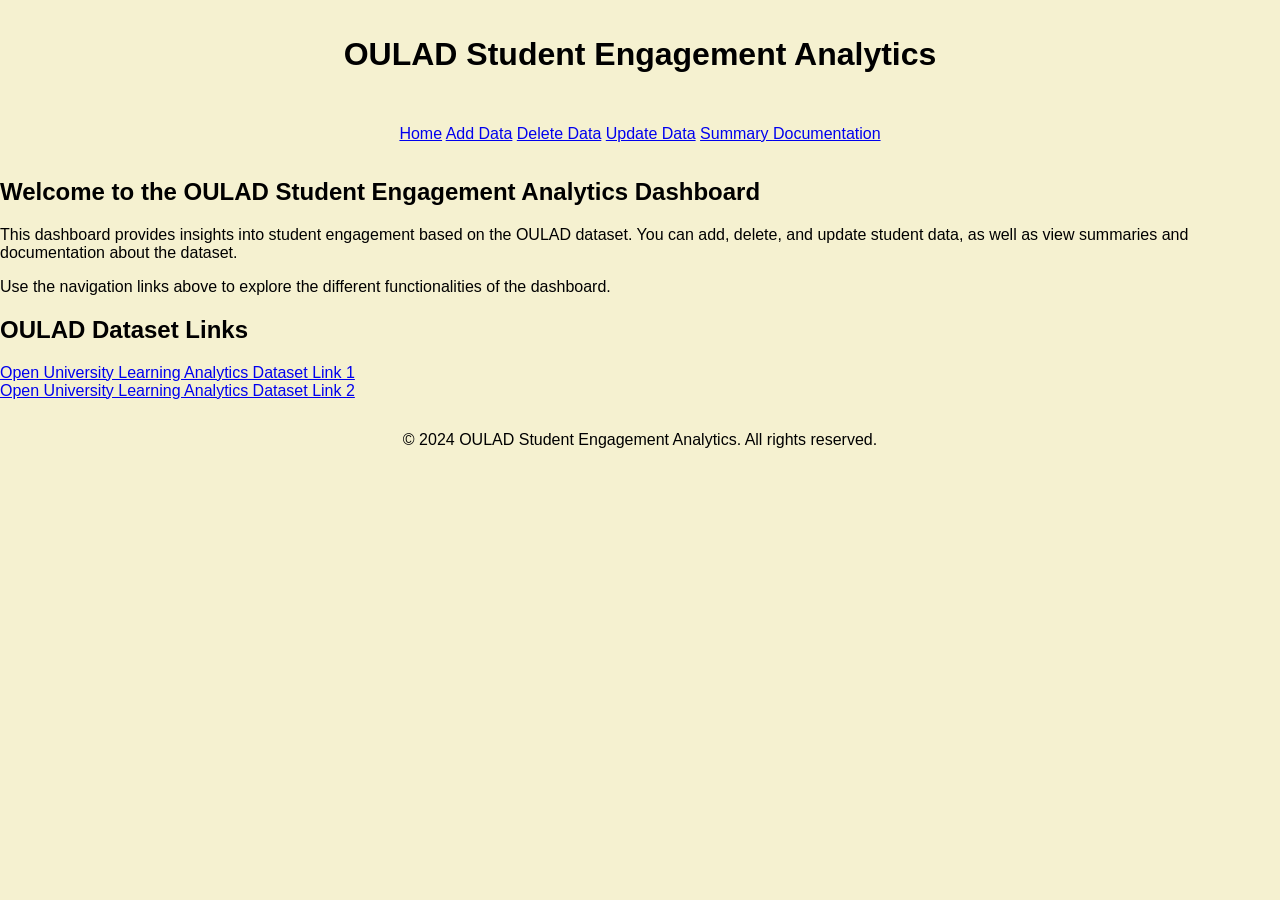
==== index.html @ 703b5b33 "Update index.html" ====
<!DOCTYPE html>
<html lang="en">
<head>
    <meta charset="UTF-8">
    <meta name="viewport" content="width=device-width, initial-scale=1.0">
    <title>OULAD Student Engagement Analytics  </title>
    <link rel="stylesheet" href="style.css">
</head>
<body>
    <header>
        <h1>OULAD Student Engagement Analytics</h1>
    </header>
    <nav>
        <a href="index.html">Home</a>
        <a href="add.html">Add Data</a>
        <a href="delete.html">Delete Data</a>
        <a href="update.html">Update Data</a>
        <a href="summary.html">Summary </a>
        <a href="docs.html">Documentation</a>
    </nav>
    <main>
        <h2>Welcome to the OULAD Student Engagement Analytics Dashboard</h2>
        <p>This dashboard provides insights into student engagement based on the OULAD dataset. You can add, delete, and update student data, as well as view summaries and documentation about the dataset.</p>
        <p>Use the navigation links above to explore the different functionalities of the dashboard.</p>
    </main>

    <!-- Section 1 
    - this can include more info about our project other than the main section above
    -->

    <!-- Section 2 (below s1) 
    - this can include the links to the data we collected
    -->
    <section>
        <h1>OULAD Dataset Links</h1>
        <a href="https://archive.ics.uci.edu/dataset/349/open+university+learning+analytics+dataset">Open University Learning Analytics Dataset Link 1</a>
        <br>
        <a href="https://analyse.kmi.open.ac.uk/open-dataset">Open University Learning Analytics Dataset Link 2</a>
    </section>

    <!-- Sidebar 
    - unsure of what this portion could be
    -->
    
    
    <footer>
        <p>&copy; 2024 OULAD Student Engagement Analytics. All rights reserved.</p>
    </footer>
</body>
</html>
---- style.css ----
body {
  font-family: Arial, sans-serif;
  margin: 0;
  padding: 0;
  background-color: #f5f1d0;
}

header, nav, footer {
  padding: 15px;
  text-align: center;
}
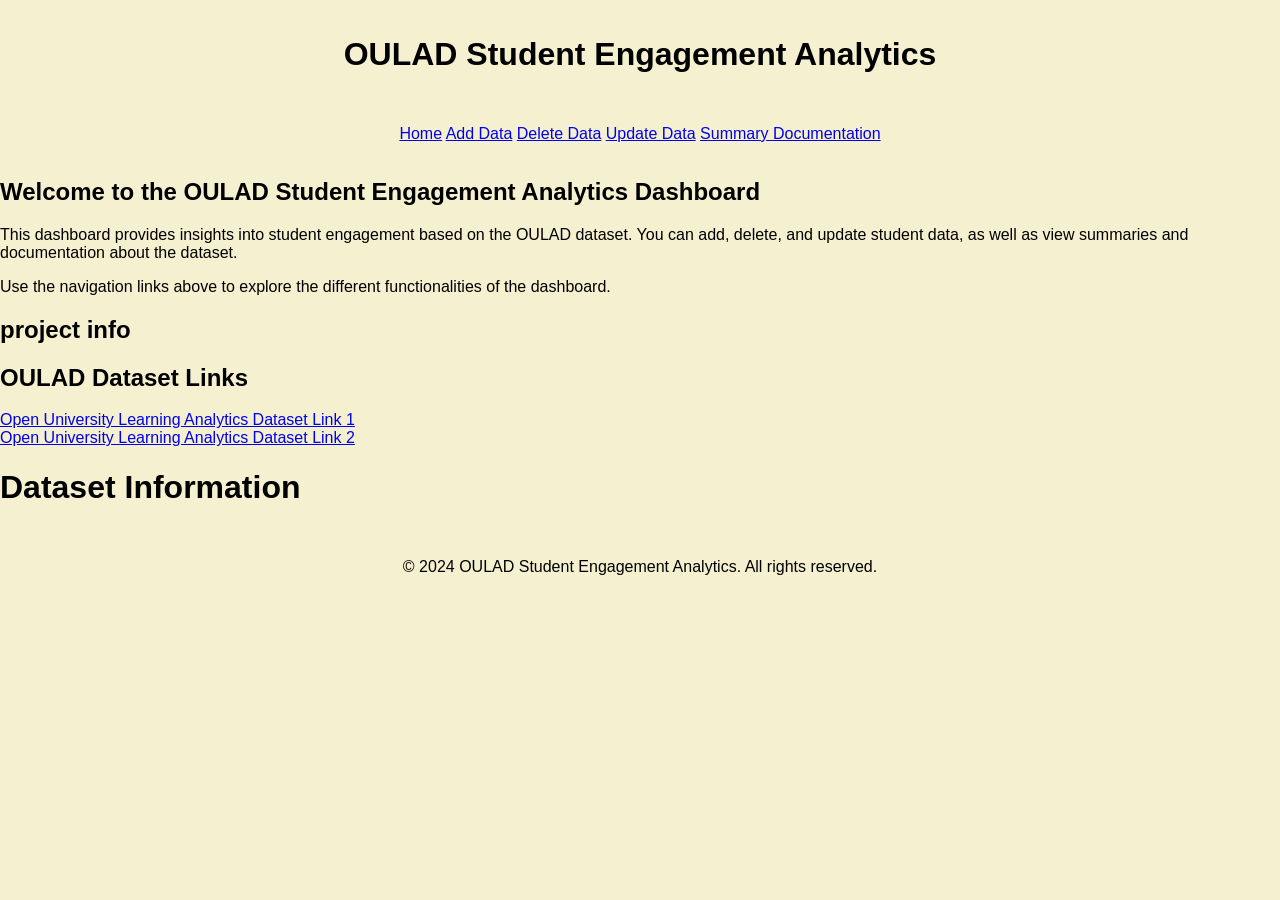
==== commit 7fa09f28: "Update index.html" ====
--- a/index.html
+++ b/index.html
@@ -27,6 +27,9 @@
     <!-- Section 1 
     - this can include more info about our project other than the main section above
     -->
+    <section>
+        <h1>project info</h1>
+    </section>
 
     <!-- Section 2 (below s1) 
     - this can include the links to the data we collected
@@ -39,8 +42,11 @@
     </section>
 
     <!-- Sidebar 
-    - unsure of what this portion could be
+    - introduce the data, tables, what is being collected, etc.
     -->
+    <sidebar>
+        <h1>Dataset Information</h1>
+    </sidebar>
     
     
     <footer>
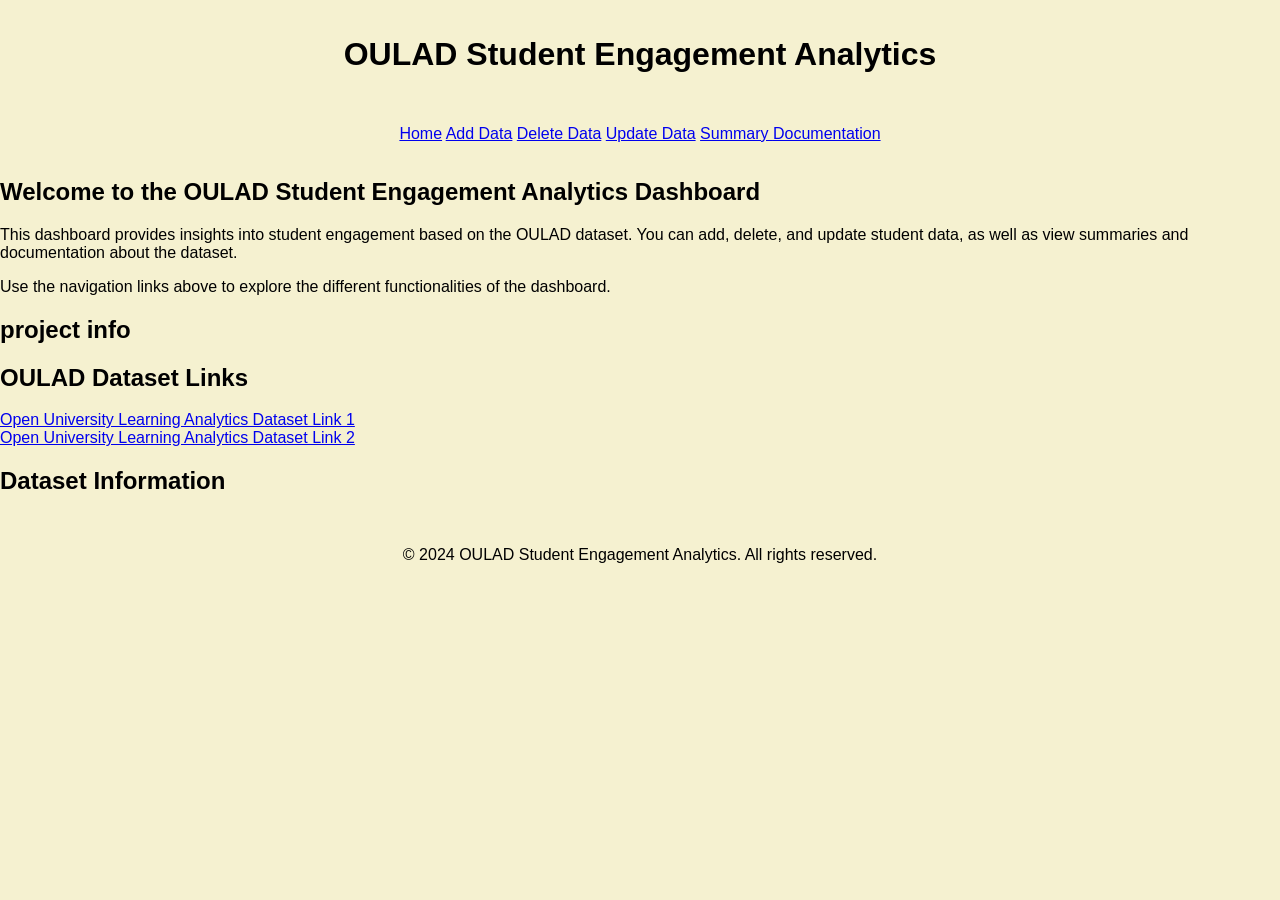
==== commit 63ddca5d: "Update index.html" ====
--- a/index.html
+++ b/index.html
@@ -41,12 +41,12 @@
         <a href="https://analyse.kmi.open.ac.uk/open-dataset">Open University Learning Analytics Dataset Link 2</a>
     </section>
 
-    <!-- Sidebar 
+    <!-- Section
     - introduce the data, tables, what is being collected, etc.
     -->
-    <sidebar>
+    <section>
         <h1>Dataset Information</h1>
-    </sidebar>
+    </section>
     
     
     <footer>
--- a/style.css
+++ b/style.css
@@ -9,3 +9,9 @@
   padding: 15px;
   text-align: center;
 }
+
+.sidebar {
+  display: flex;
+  flex-direction: column;
+  gap: 10px;
+}
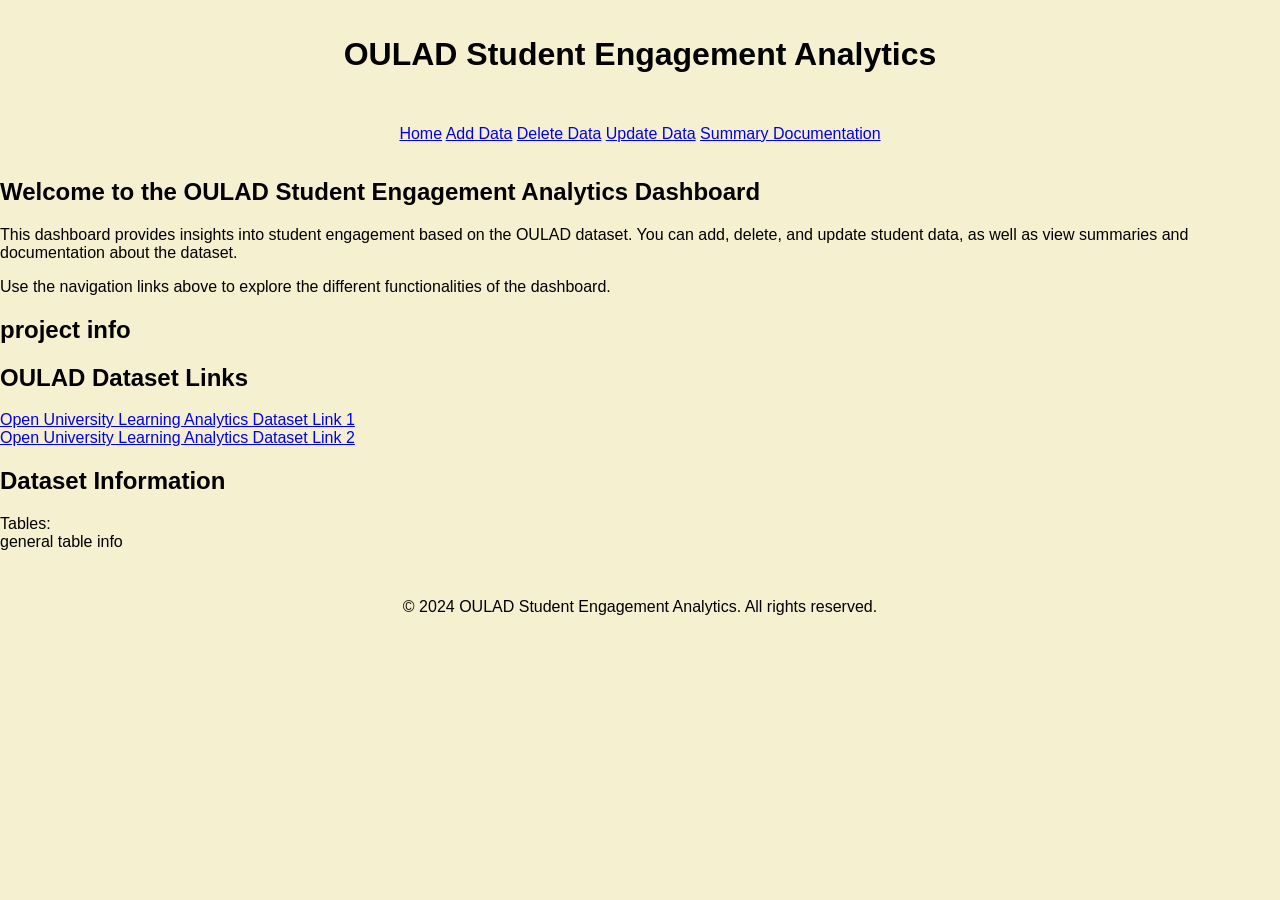
==== commit a895acfa: "Update index.html" ====
--- a/index.html
+++ b/index.html
@@ -41,11 +41,17 @@
         <a href="https://analyse.kmi.open.ac.uk/open-dataset">Open University Learning Analytics Dataset Link 2</a>
     </section>
 
-    <!-- Section
+    <!-- Section 3 (right side)
     - introduce the data, tables, what is being collected, etc.
     -->
     <section>
         <h1>Dataset Information</h1>
+        <p>
+            Tables:
+            <!-- display tables as a list -->
+            <br>
+            general table info
+        </p>
     </section>
     
     
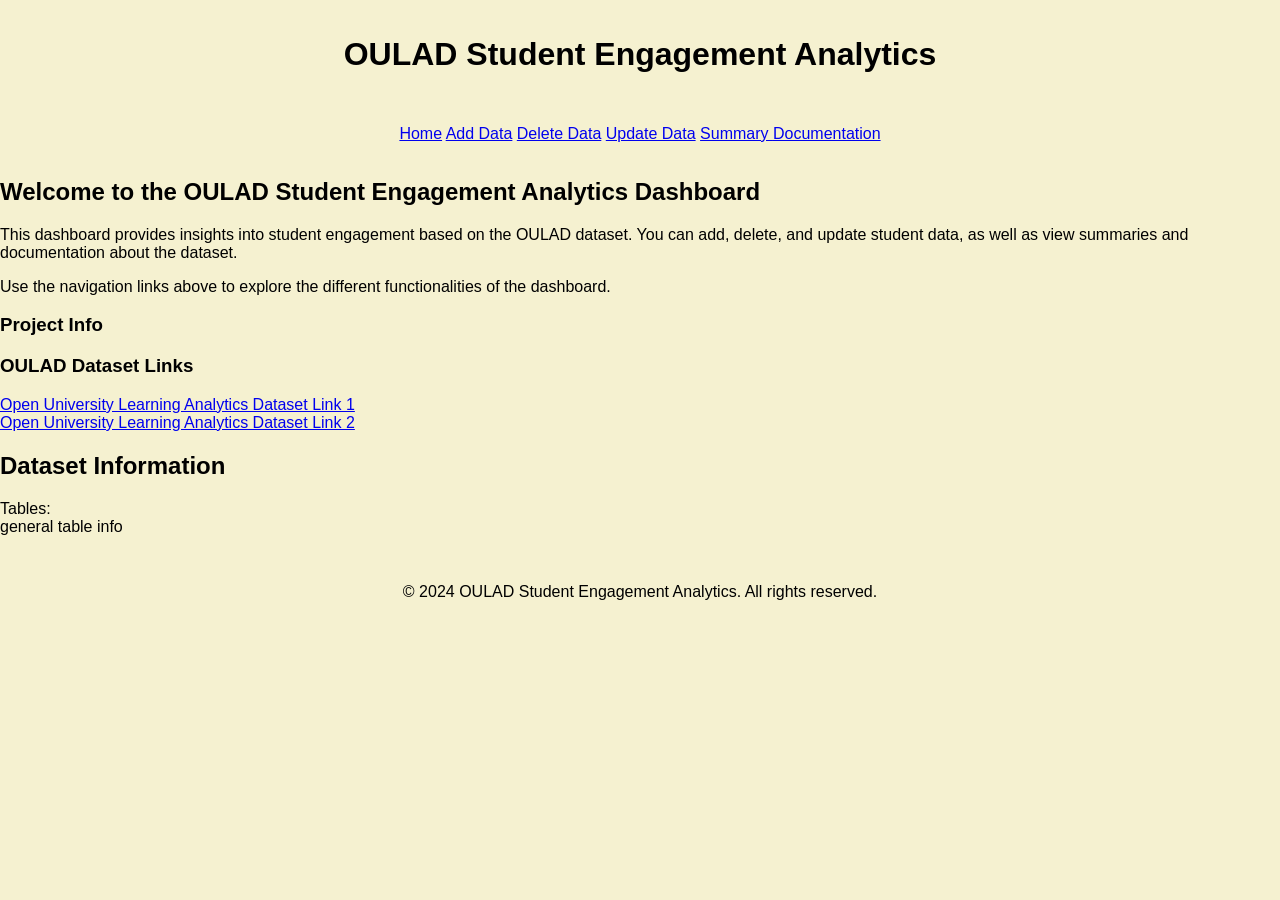
==== commit f8b9b619: "added divisions for the sections" ====
--- a/index.html
+++ b/index.html
@@ -24,35 +24,31 @@
         <p>Use the navigation links above to explore the different functionalities of the dashboard.</p>
     </main>
 
-    <!-- Section 1 
-    - this can include more info about our project other than the main section above
-    -->
-    <section>
-        <h1>project info</h1>
-    </section>
+    <div class="main-content">
+        <div class="left">
+                <div class="box">
+                    <h3>Project Info</h3>
+                </div>
+                <div class="box">
+                    <h3>OULAD Dataset Links</h3>
+                    <a href="https://archive.ics.uci.edu/dataset/349/open+university+learning+analytics+dataset">Open University Learning Analytics Dataset Link 1</a>
+                    <br>
+                    <a href="https://analyse.kmi.open.ac.uk/open-dataset">Open University Learning Analytics Dataset Link 2</a>
+                </div>
+        </div>
 
-    <!-- Section 2 (below s1) 
-    - this can include the links to the data we collected
-    -->
-    <section>
-        <h1>OULAD Dataset Links</h1>
-        <a href="https://archive.ics.uci.edu/dataset/349/open+university+learning+analytics+dataset">Open University Learning Analytics Dataset Link 1</a>
-        <br>
-        <a href="https://analyse.kmi.open.ac.uk/open-dataset">Open University Learning Analytics Dataset Link 2</a>
-    </section>
-
-    <!-- Section 3 (right side)
-    - introduce the data, tables, what is being collected, etc.
-    -->
-    <section>
-        <h1>Dataset Information</h1>
-        <p>
-            Tables:
-            <!-- display tables as a list -->
-            <br>
-            general table info
-        </p>
-    </section>
+        <div class="right">
+            <div class="box big">
+                <h2>Dataset Information</h2>
+                <p>
+                    Tables:
+                    <!-- display tables as a list -->
+                    <br>
+                    general table info
+                </p>
+            </div>
+        </div>
+    </div>
     
     
     <footer>
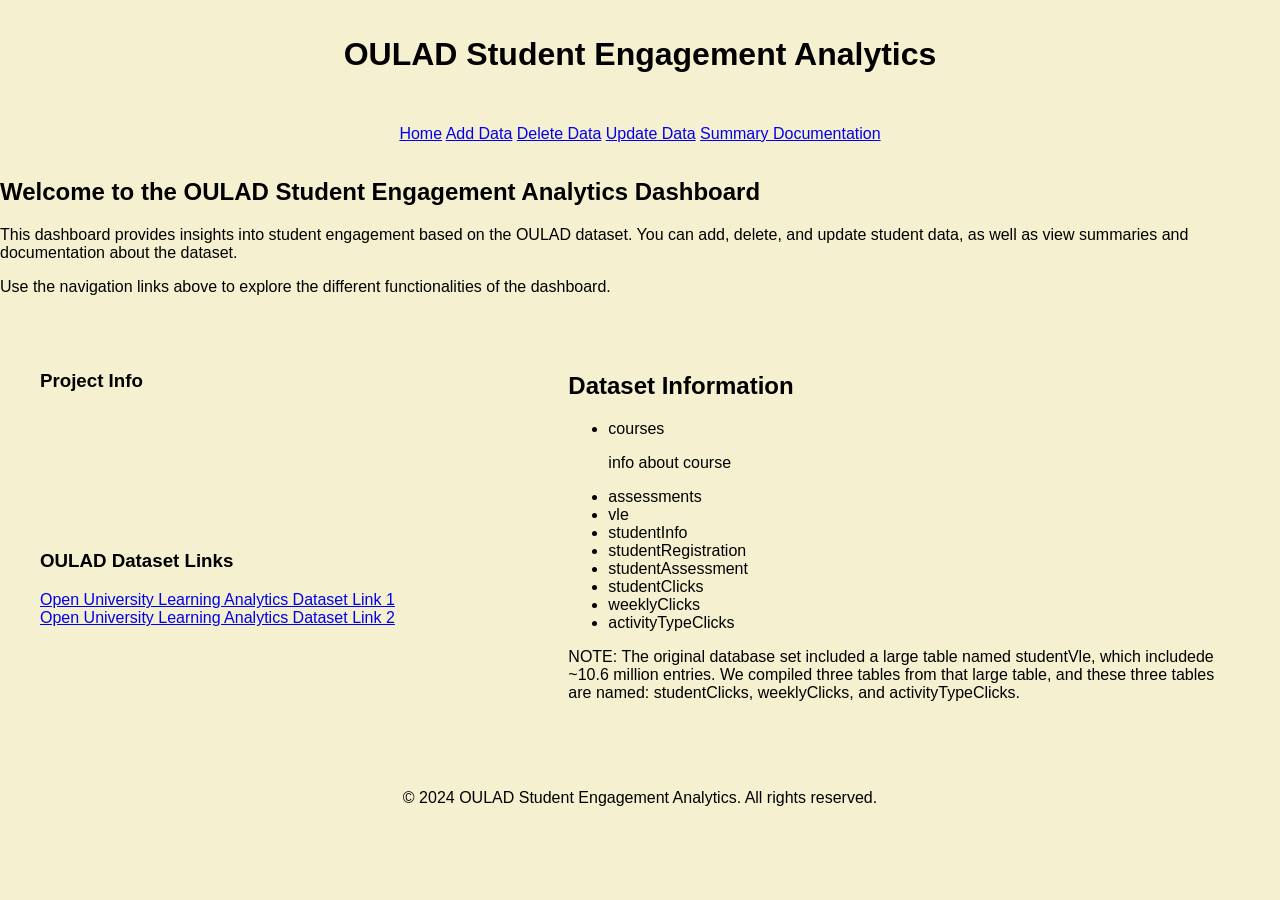
==== commit 77361a4c: "Update index.html" ====
--- a/index.html
+++ b/index.html
@@ -40,11 +40,22 @@
         <div class="right">
             <div class="box big">
                 <h2>Dataset Information</h2>
+                <ul>
+                    <li>courses
+                        <p>info about course</p>
+                    </li>
+                    <li>assessments</li>
+                    <li>vle</li>
+                    <li>studentInfo</li>
+                    <li>studentRegistration</li>
+                    <li>studentAssessment</li>
+                    <li>studentClicks</li>
+                    <li>weeklyClicks</li>
+                    <li>activityTypeClicks</li>
+                </ul>
                 <p>
-                    Tables:
-                    <!-- display tables as a list -->
-                    <br>
-                    general table info
+                    NOTE: The original database set included a large table named studentVle, which includede ~10.6 million entries. We compiled three tables from that
+                    large table, and these three tables are named: studentClicks, weeklyClicks, and activityTypeClicks.
                 </p>
             </div>
         </div>
--- a/style.css
+++ b/style.css
@@ -10,8 +10,24 @@
   text-align: center;
 }
 
-.sidebar {
+.main-content {
+  display: flex;
+  gap: 20px;
+  padding: 20px;
+}
+
+.left {
   display: flex;
   flex-direction: column;
-  gap: 10px;
+  gap: 40px;
+  width: 50%;
 }
+
+.right {
+  width: 70%;
+}
+
+.box {
+  padding: 20px;
+  min-height: 100px;
+}
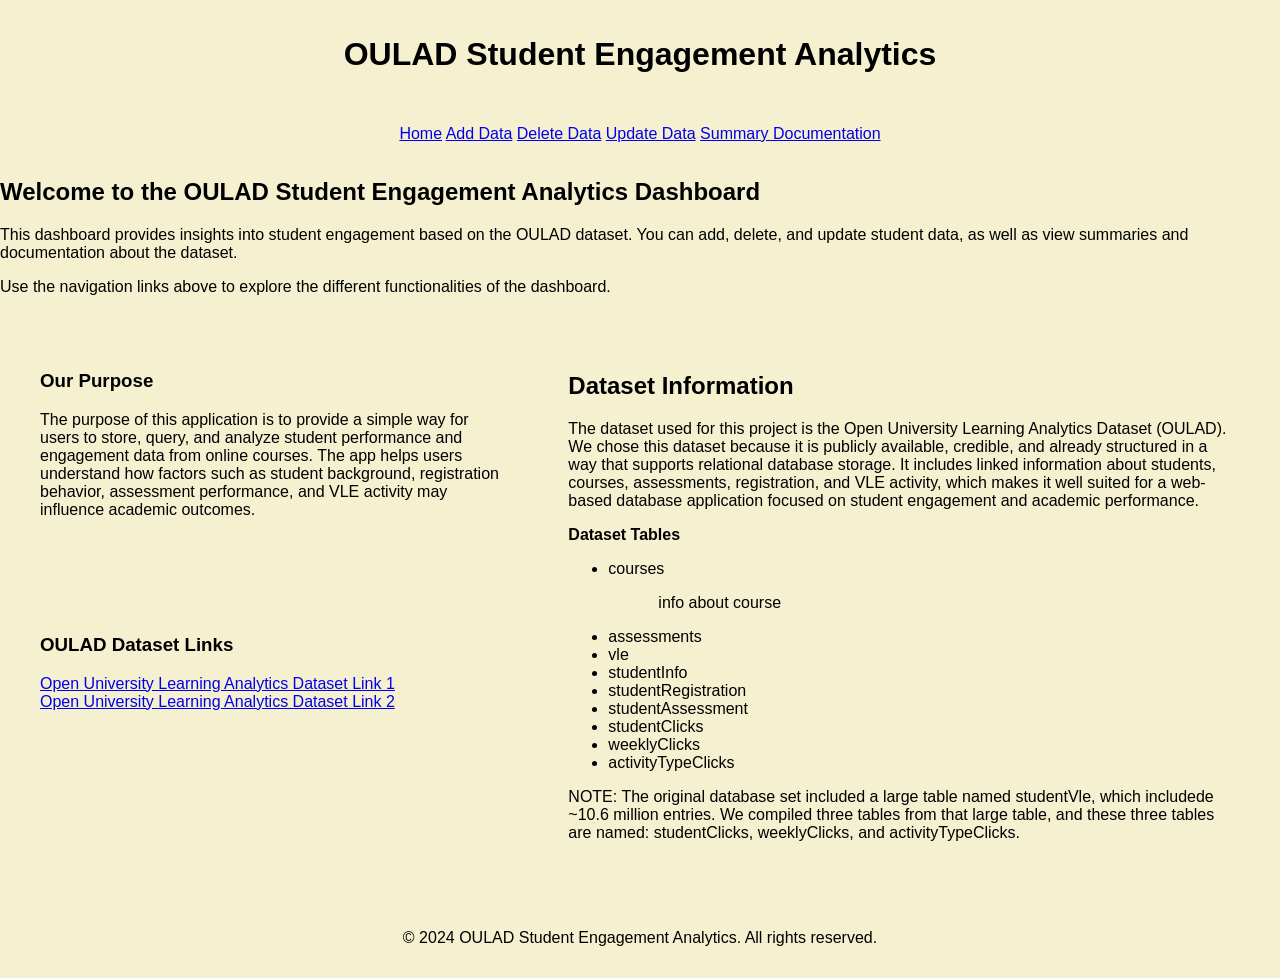
==== commit b875b356: "Update index.html" ====
--- a/index.html
+++ b/index.html
@@ -27,7 +27,11 @@
     <div class="main-content">
         <div class="left">
                 <div class="box">
-                    <h3>Project Info</h3>
+                    <h3>Our Purpose</h3>
+                    <p>The purpose of this application is to provide a simple way for users to store, query, and analyze student performance and engagement data from 
+                        online courses. The app helps users understand how factors such as student background, registration behavior, assessment performance, and 
+                        VLE activity may influence academic outcomes.
+                    </p>
                 </div>
                 <div class="box">
                     <h3>OULAD Dataset Links</h3>
@@ -40,9 +44,17 @@
         <div class="right">
             <div class="box big">
                 <h2>Dataset Information</h2>
+                <p>
+                    The dataset used for this project is the Open University Learning Analytics Dataset (OULAD). We chose this dataset because it is publicly available, 
+                    credible, and already structured in a way that supports relational database storage. It includes linked information about students, courses, 
+                    assessments, registration, and VLE activity, which makes it well suited for a web-based database application focused on student engagement and 
+                    academic performance. 
+                </p>
+
+                <p><strong>Dataset Tables</strong></p>
                 <ul>
                     <li>courses
-                        <p>info about course</p>
+                        <p style="text-indent: 50px;">info about course</p>
                     </li>
                     <li>assessments</li>
                     <li>vle</li>
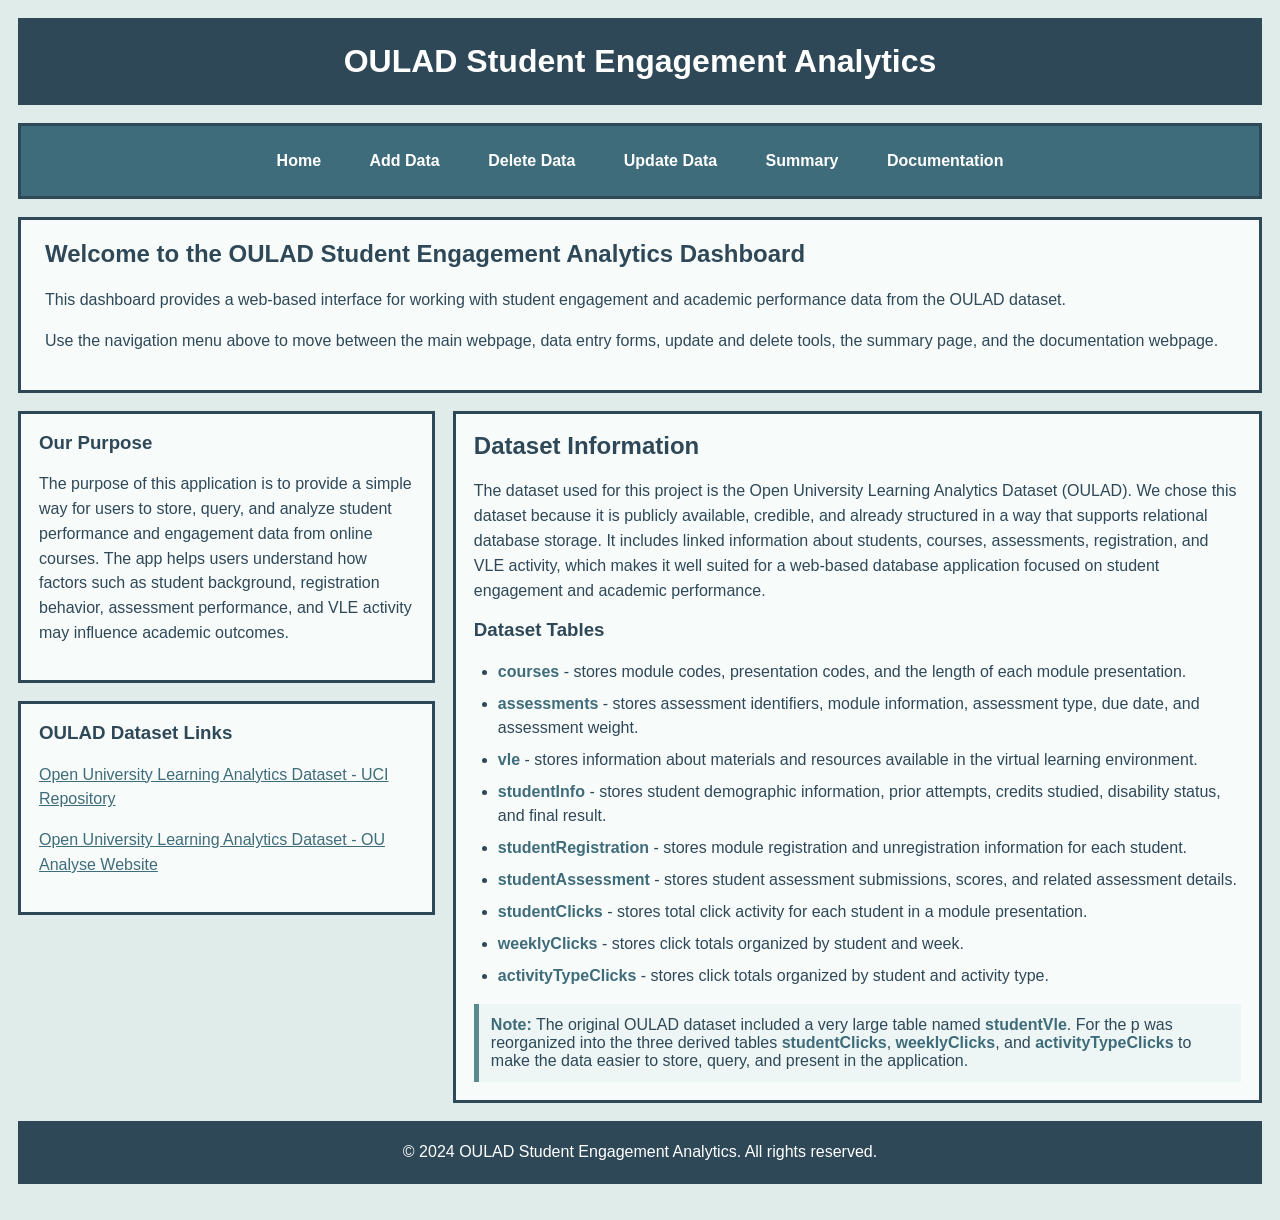
==== commit c125df68: "finalizing html files for task 3" ====
--- a/index.html
+++ b/index.html
@@ -3,81 +3,70 @@
 <head>
     <meta charset="UTF-8">
     <meta name="viewport" content="width=device-width, initial-scale=1.0">
-    <title>OULAD Student Engagement Analytics  </title>
+    <title>OULAD Student Engagement Analytics</title>
     <link rel="stylesheet" href="style.css">
 </head>
 <body>
     <header>
         <h1>OULAD Student Engagement Analytics</h1>
     </header>
+
     <nav>
         <a href="index.html">Home</a>
         <a href="add.html">Add Data</a>
         <a href="delete.html">Delete Data</a>
         <a href="update.html">Update Data</a>
-        <a href="summary.html">Summary </a>
+        <a href="summary.html">Summary</a>
         <a href="docs.html">Documentation</a>
     </nav>
+
     <main>
         <h2>Welcome to the OULAD Student Engagement Analytics Dashboard</h2>
-        <p>This dashboard provides insights into student engagement based on the OULAD dataset. You can add, delete, and update student data, as well as view summaries and documentation about the dataset.</p>
-        <p>Use the navigation links above to explore the different functionalities of the dashboard.</p>
+        <p>This dashboard provides a web-based interface for working with student engagement and academic performance data from the OULAD dataset.</p>
+        <p>Use the navigation menu above to move between the main webpage, data entry forms, update and delete tools, the summary page, and the documentation webpage.</p>
     </main>
 
     <div class="main-content">
         <div class="left">
-                <div class="box">
-                    <h3>Our Purpose</h3>
-                    <p>The purpose of this application is to provide a simple way for users to store, query, and analyze student performance and engagement data from 
-                        online courses. The app helps users understand how factors such as student background, registration behavior, assessment performance, and 
-                        VLE activity may influence academic outcomes.
-                    </p>
-                </div>
-                <div class="box">
-                    <h3>OULAD Dataset Links</h3>
-                    <a href="https://archive.ics.uci.edu/dataset/349/open+university+learning+analytics+dataset">Open University Learning Analytics Dataset Link 1</a>
-                    <br>
-                    <a href="https://analyse.kmi.open.ac.uk/open-dataset">Open University Learning Analytics Dataset Link 2</a>
-                </div>
+            <div class="box">
+                <h3>Our Purpose</h3>
+                <p>The purpose of this application is to provide a simple way for users to store, query, and analyze student performance and engagement data from online courses. The app helps users understand how factors such as student background, registration behavior, assessment performance, and VLE activity may influence academic outcomes.</p>
+            </div>
+
+            <div class="box">
+                <h3>OULAD Dataset Links</h3>
+                <p><a href="https://archive.ics.uci.edu/dataset/349/open+university+learning+analytics+dataset">Open University Learning Analytics Dataset - UCI Repository</a></p>
+                <p><a href="https://analyse.kmi.open.ac.uk/open-dataset">Open University Learning Analytics Dataset - OU Analyse Website</a></p>
+            </div>
         </div>
 
         <div class="right">
             <div class="box big">
                 <h2>Dataset Information</h2>
-                <p>
-                    The dataset used for this project is the Open University Learning Analytics Dataset (OULAD). We chose this dataset because it is publicly available, 
-                    credible, and already structured in a way that supports relational database storage. It includes linked information about students, courses, 
-                    assessments, registration, and VLE activity, which makes it well suited for a web-based database application focused on student engagement and 
-                    academic performance. 
-                </p>
+                <p>The dataset used for this project is the Open University Learning Analytics Dataset (OULAD). We chose this dataset because it is publicly available, credible, and already structured in a way that supports relational database storage. It includes linked information about students, courses, assessments, registration, and VLE activity, which makes it well suited for a web-based database application focused on student engagement and academic performance.</p>
 
-                <p><strong>Dataset Tables</strong></p>
+                <h3>Dataset Tables</h3>
                 <ul>
-                    <li>courses
-                        <p style="text-indent: 50px;">info about course</p>
-                    </li>
-                    <li>assessments</li>
-                    <li>vle</li>
-                    <li>studentInfo</li>
-                    <li>studentRegistration</li>
-                    <li>studentAssessment</li>
-                    <li>studentClicks</li>
-                    <li>weeklyClicks</li>
-                    <li>activityTypeClicks</li>
+                    <li><strong>courses</strong> - stores module codes, presentation codes, and the length of each module presentation.</li>
+                    <li><strong>assessments</strong> - stores assessment identifiers, module information, assessment type, due date, and assessment weight.</li>
+                    <li><strong>vle</strong> - stores information about materials and resources available in the virtual learning environment.</li>
+                    <li><strong>studentInfo</strong> - stores student demographic information, prior attempts, credits studied, disability status, and final result.</li>
+                    <li><strong>studentRegistration</strong> - stores module registration and unregistration information for each student.</li>
+                    <li><strong>studentAssessment</strong> - stores student assessment submissions, scores, and related assessment details.</li>
+                    <li><strong>studentClicks</strong> - stores total click activity for each student in a module presentation.</li>
+                    <li><strong>weeklyClicks</strong> - stores click totals organized by student and week.</li>
+                    <li><strong>activityTypeClicks</strong> - stores click totals organized by student and activity type.</li>
                 </ul>
-                <p>
-                    NOTE: The original database set included a large table named studentVle, which includede ~10.6 million entries. We compiled three tables from that
-                    large table, and these three tables are named: studentClicks, weeklyClicks, and activityTypeClicks.
-                </p>
+
+                <div class="note">
+                    <strong>Note:</strong> The original OULAD dataset included a very large table named <strong>studentVle</strong>. For the p was reorganized into the three derived tables <strong>studentClicks</strong>, <strong>weeklyClicks</strong>, and <strong>activityTypeClicks</strong> to make the data easier to store, query, and present in the application.
+                </div>
             </div>
         </div>
     </div>
-    
-    
+
     <footer>
         <p>&copy; 2024 OULAD Student Engagement Analytics. All rights reserved.</p>
     </footer>
 </body>
-</html>
-
-    
+</html>
--- a/style.css
+++ b/style.css
@@ -1,33 +1,328 @@
+:root {
+  --deep-blue: #2f4858;
+  --slate-teal: #3f6c7a;
+  --dusty-teal: #5b8a8f;
+  --soft-teal: #8fb9b0;
+  --mist: #dfecea;
+  --cream: #f7fbfa;
+  --white: #ffffff;
+}
+
+* {
+  box-sizing: border-box;
+}
+
 body {
   font-family: Arial, sans-serif;
   margin: 0;
-  padding: 0;
-  background-color: #f5f1d0;
-}
-
-header, nav, footer {
-  padding: 15px;
+  padding: 18px;
+  background-color: var(--mist);
+  color: var(--deep-blue);
+}
+
+header,
+nav,
+main,
+footer,
+.main-content {
+  width: 100%;
+  max-width: 1400px;
+  margin: 0 auto 18px auto;
+}
+
+header,
+footer {
+  background-color: var(--deep-blue);
+  color: var(--white);
+  border: 3px solid var(--deep-blue);
+}
+
+header {
+  padding: 22px 16px;
   text-align: center;
+}
+
+header h1 {
+  margin: 0;
+  font-size: 2rem;
+  color: var(--white);
+}
+
+nav {
+  background-color: var(--slate-teal);
+  border: 3px solid var(--deep-blue);
+  padding: 14px 10px;
+  text-align: center;
+}
+
+nav a {
+  display: inline-block;
+  color: var(--white);
+  text-decoration: none;
+  font-weight: bold;
+  margin: 4px 8px;
+  padding: 8px 14px;
+  border-radius: 6px;
+}
+
+nav a:hover {
+  background-color: var(--deep-blue);
+  color: var(--white);
+}
+
+main {
+  background-color: var(--cream);
+  border: 3px solid var(--deep-blue);
+  padding: 20px 24px;
+}
+
+main h2 {
+  margin-top: 0;
+  color: var(--deep-blue);
 }
 
 .main-content {
   display: flex;
-  gap: 20px;
-  padding: 20px;
+  gap: 18px;
+  align-items: flex-start;
 }
 
 .left {
+  width: 34%;
   display: flex;
   flex-direction: column;
-  gap: 40px;
-  width: 50%;
+  gap: 18px;
 }
 
 .right {
-  width: 70%;
+  width: 66%;
+  display: flex;
+  flex-direction: column;
+  gap: 18px;
 }
 
 .box {
-  padding: 20px;
-  min-height: 100px;
-}
+  background-color: var(--cream);
+  border: 3px solid var(--deep-blue);
+  padding: 18px;
+}
+
+.box h2,
+.box h3 {
+  margin-top: 0;
+  color: var(--deep-blue);
+}
+
+.big {
+  min-height: 100%;
+}
+
+.small {
+  margin-bottom: 16px;
+}
+
+p {
+  line-height: 1.55;
+}
+
+ul,
+ol {
+  padding-left: 24px;
+  line-height: 1.5;
+}
+
+li {
+  margin-bottom: 8px;
+}
+
+a {
+  color: var(--slate-teal);
+}
+
+a:hover {
+  color: var(--deep-blue);
+}
+
+form {
+  margin-top: 12px;
+}
+
+label {
+  font-weight: bold;
+  color: var(--deep-blue);
+}
+
+input[type="text"],
+select,
+textarea {
+  width: 100%;
+  max-width: 100%;
+  padding: 10px 12px;
+  margin-top: 6px;
+  margin-bottom: 14px;
+  border: 1.5px solid var(--dusty-teal);
+  border-radius: 4px;
+  background-color: var(--white);
+  color: var(--deep-blue);
+  font-size: 0.95rem;
+}
+
+input[type="radio"] {
+  margin-right: 6px;
+  margin-bottom: 10px;
+  accent-color: var(--slate-teal);
+}
+
+button {
+  background-color: var(--dusty-teal);
+  color: var(--white);
+  border: none;
+  padding: 10px 16px;
+  margin-top: 8px;
+  border-radius: 5px;
+  cursor: pointer;
+  font-weight: bold;
+}
+
+button:hover {
+  background-color: var(--deep-blue);
+  color: var(--white);
+}
+
+footer {
+  padding: 16px;
+  text-align: center;
+}
+
+footer p {
+  margin: 0;
+  color: var(--white);
+}
+
+strong {
+  color: var(--slate-teal);
+}
+
+.note {
+  background-color: #edf6f4;
+  border-left: 5px solid var(--dusty-teal);
+  padding: 12px;
+  margin-top: 16px;
+}
+
+.stats-grid {
+  display: grid;
+  grid-template-columns: repeat(2, minmax(180px, 1fr));
+  gap: 16px;
+  margin-bottom: 20px;
+}
+
+.stat-card {
+  background-color: var(--white);
+  border: 2px solid var(--dusty-teal);
+  padding: 16px;
+  text-align: center;
+}
+
+.stat-card h3 {
+  margin: 0 0 8px 0;
+  font-size: 1rem;
+  color: var(--deep-blue);
+}
+
+.stat-card p {
+  margin: 0;
+  font-size: 1.2rem;
+  font-weight: bold;
+  color: var(--slate-teal);
+}
+
+.summary-panel {
+  background-color: var(--white);
+  border: 2px solid var(--dusty-teal);
+  padding: 16px;
+  margin-top: 16px;
+}
+
+.summary-panel h3 {
+  margin-top: 0;
+  color: var(--deep-blue);
+}
+
+.bar-row {
+  margin-bottom: 14px;
+}
+
+.bar-row span {
+  display: block;
+  margin-bottom: 6px;
+  font-weight: bold;
+  color: var(--deep-blue);
+}
+
+.bar {
+  width: 100%;
+  height: 18px;
+  background-color: #d4e5e2;
+  border: 1px solid var(--dusty-teal);
+}
+
+.fill {
+  height: 100%;
+  background-color: var(--soft-teal);
+}
+
+.fill-one {
+  width: 78%;
+}
+
+.fill-two {
+  width: 64%;
+}
+
+.fill-three {
+  width: 52%;
+}
+
+.fill-four {
+  width: 86%;
+}
+
+table {
+  width: 100%;
+  border-collapse: collapse;
+  margin-top: 12px;
+  background-color: var(--white);
+}
+
+th,
+td {
+  border: 1px solid var(--dusty-teal);
+  padding: 10px;
+  text-align: left;
+  vertical-align: top;
+}
+
+th {
+  background-color: #d6e8e5;
+  color: var(--deep-blue);
+}
+
+.section-space {
+  margin-top: 18px;
+}
+
+@media (max-width: 1000px) {
+  .main-content {
+    flex-direction: column;
+  }
+
+  .left,
+  .right {
+    width: 100%;
+  }
+
+  .stats-grid {
+    grid-template-columns: 1fr;
+  }
+}
